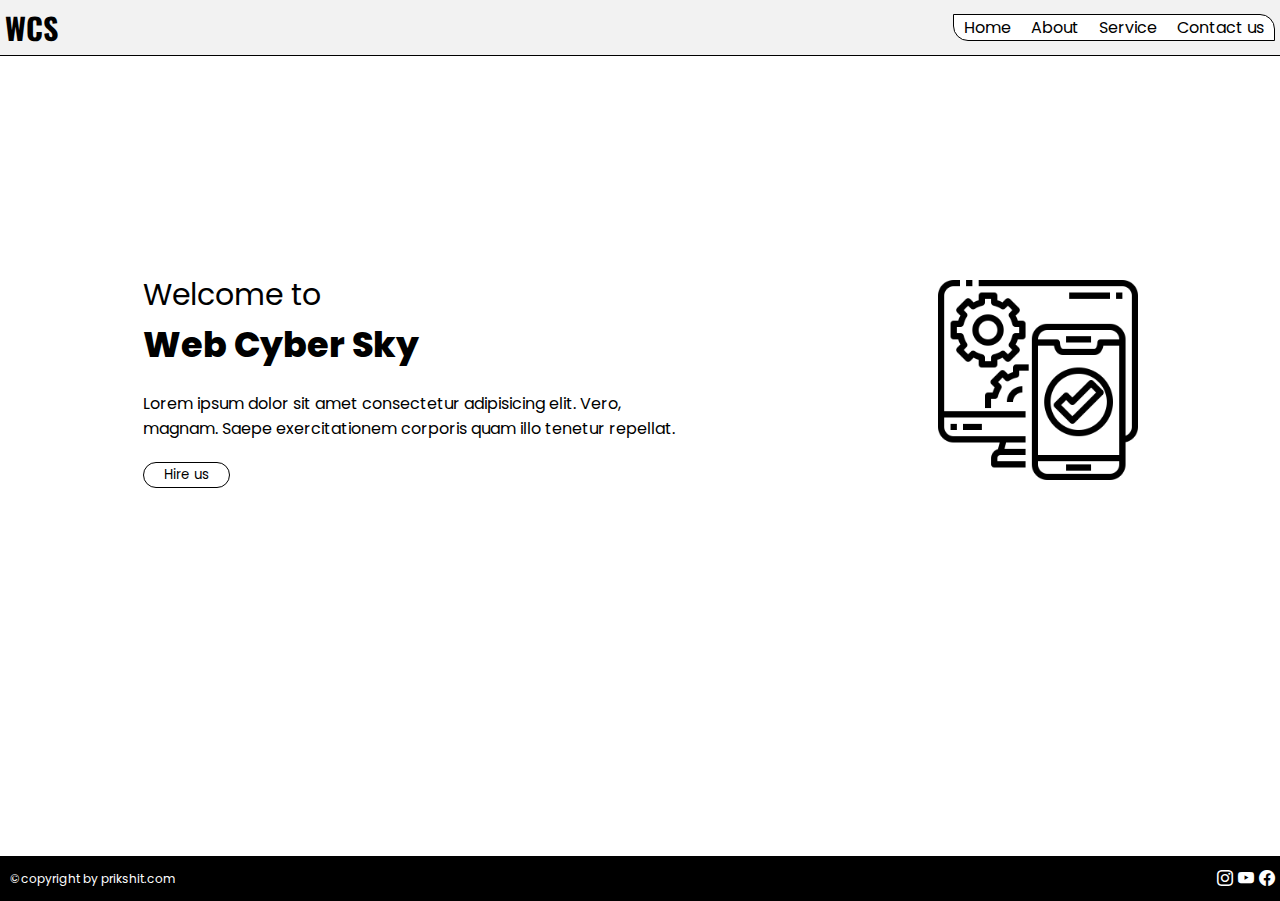
==== index.html @ 8adf8746 "Add files via upload" ====
<!DOCTYPE html>
<html lang="en">
<head>
    <meta charset="UTF-8">
    <meta name="viewport" content="width=device-width, initial-scale=1.0">
    <title>WCS -- Web Cyber Sky</title>
    <link rel="icon" type="png/image" href="images/gym.png">
    <link rel="stylesheet" href="stylesheet/style.css">
    <link rel="stylesheet" href="stylesheet/responsive.css">
    <!-- icon cdn -->
    <link rel="stylesheet" href="https://cdn.jsdelivr.net/npm/bootstrap-icons@1.11.3/font/bootstrap-icons.min.css">
</head>
<body>
    <!-- header start -->
     <header>
        <div class="navbar">
            <div class="logo">WCS</div>
            <div class="menu">
                <ul>
                    <li><a href="#">Home</a></li>
                    <li><a href="#">About</a></li>
                    <li><a href="#">Service</a></li>
                    <li><a href="#">Contact us</a></li>
                </ul>
            </div>
            <span id="menubar" class="bi bi-list"></span>
        </div>
     </header>
    <!-- header end -->
    <!-- main content start here -->
     <main>
        <div class="welcome">
            <div class="about">
                <h1>Welcome to<span>Web Cyber Sky</span></h1>
                <p>
                    Lorem ipsum dolor sit amet consectetur adipisicing elit. Vero, magnam. Saepe exercitationem corporis quam illo tenetur repellat.
                </p>
                <button class="btn">Hire us</button>
            </div>
            <img src="images/web_design.png" alt="">
        </div>
     </main>
     <!-- main section end here -->
    <!-- footer start here -->
     <footer>
        <div class="footer">
            <span class="credit">&copycopyright by <a href="#">prikshit.com</a></span>
            <ul class="sociallinks">
                <li><i class="bi bi-instagram"></i></li>
                <li><i class="bi bi-youtube"></i></li>
                <li><i class="bi bi-facebook"></i></li>
            </ul>
        </div>
     </footer>
    <!-- footer end here -->
     <script src="scripts/script.js"></script>
</body>
</html>
---- stylesheet/style.css ----
@import url('https://fonts.googleapis.com/css2?family=Oswald:wght@200..700&family=Poppins:ital,wght@0,100;0,200;0,300;0,400;0,500;0,600;0,700;0,800;0,900;1,100;1,200;1,300;1,400;1,500;1,600;1,700;1,800;1,900&display=swap');
*
{
    margin: 0;
    padding: 0;
    font-family: 'poppins',sans-serif;
}
.navbar
{
    display: flex;
    justify-content: space-between;
    padding: 5px;
    align-items: center;
    background: #f2f2f2;
    border-bottom: 1px solid black;
}
.logo
{
    font-family: "Oswald", system-ui;
    font-weight: 900;
    font-size: 30px;
}
.menu ul
{
    display: flex;
    background: #fff;
    border-radius: 0px 15px;
    border: 1px solid black;
}
.menu ul li
{
    list-style: none;
    margin: 0 10px;
    position: relative;
}
.menu ul li a
{
    text-decoration: none;
    color: #000;
    transition: 0.3s;
}
.menu ul li a:hover
{
    color: #626262;
}
#menubar
{
    font-size: 25px;
    cursor: pointer;
    display: none;
}
/* main section styling */
main
{
    height: 88.9vh;
}
.welcome h1
{
    font-size: 30px;
    font-weight: 400;
}
.welcome h1 span
{
    display: block;
    font-size: 35px;
    font-weight: 800;
}
.welcome img
{
    height: 200px;
}
.welcome
{
    display: flex;
    justify-content: space-around;
    height: 72vh;
    align-items: center;
    margin: 0 20px;
}
.welcome .btn
{
    padding: 2px 20px;
    background: transparent;
    border: 1px solid #000;
    color: #000;
    border-radius: 30px;
    transition: 0.3s background,1s color;
    cursor: pointer;
}
.welcome .btn:hover
{
    background: #000;
    color: #fff;
}
.welcome .about p
{
    max-width: 550px;
    margin: 20px 0;
}
.footer
{
    height: 45px;
    width: 100%;
    position: relative;
    bottom: 0;
    background: #000;
    color: #fff;
    display: flex;
    justify-content: space-between;
    align-items: center;
}
.footer span a
{
    text-decoration: none;
    color: white;
}
.footer span a:hover
{
    text-decoration: underline;
    color: #efefef;
}
.sociallinks
{
    display: flex;
}
.sociallinks li
{
    list-style: none;
    margin-right: 5px;
    cursor: pointer;
}
.credit
{
    font-size: 12px;
    margin-left: 10px;
}
---- stylesheet/responsive.css ----
@media only screen and (max-width: 845px) {
    .welcome
    {
        flex-direction: column-reverse;
    }
    .menu
    {
        position: absolute;
        top: 61px;
        right: 6px;
        transform: translateY(-20px);
        opacity: 0;
        visibility: hidden;
        transition: 0.7s;
    }
    .show
    {
        transform: translateY(0);
        opacity: 1;
        visibility: visible;
    }
    .menu ul
    {
        background: #f2f2f2;
        border-radius: 15px 0;
    }
    #menubar
    {
        display: block;
    }
}
@media only screen and (max-width: 341px) {
    .menu ul
    {
        flex-direction: column;
    }
}
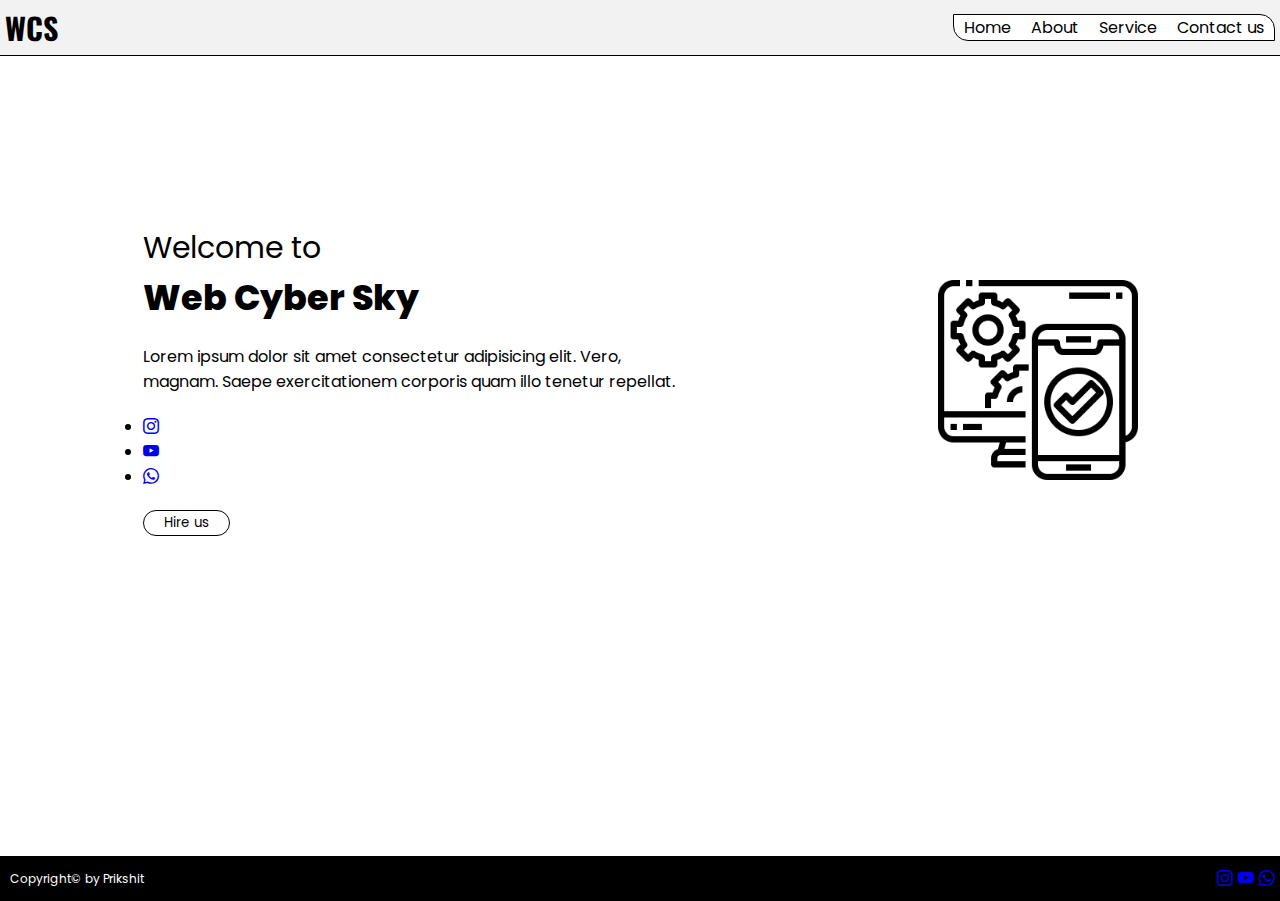
==== commit 50419324: "Update index.html" ====
--- a/index.html
+++ b/index.html
@@ -17,10 +17,10 @@
             <div class="logo">WCS</div>
             <div class="menu">
                 <ul>
-                    <li><a href="#">Home</a></li>
+                    <li><a href="index.html">Home</a></li>
                     <li><a href="#">About</a></li>
                     <li><a href="#">Service</a></li>
-                    <li><a href="#">Contact us</a></li>
+                    <li><a href="contact.html">Contact us</a></li>
                 </ul>
             </div>
             <span id="menubar" class="bi bi-list"></span>
@@ -34,25 +34,30 @@
                 <h1>Welcome to<span>Web Cyber Sky</span></h1>
                 <p>
                     Lorem ipsum dolor sit amet consectetur adipisicing elit. Vero, magnam. Saepe exercitationem corporis quam illo tenetur repellat.
+                    <ul>
+                        <li><a href="#"><i class="bi bi-instagram"></i></a></li>
+                        <li><a href="#"><i class="bi bi-youtube"></i></a></li>
+                        <li><a href="#"><i class="bi bi-whatsapp"></i></a></li>
+                    </ul>
                 </p>
                 <button class="btn">Hire us</button>
             </div>
             <img src="images/web_design.png" alt="">
         </div>
-     </main>
-     <!-- main section end here -->
+    </main>
+    <!-- main section end here -->
     <!-- footer start here -->
-     <footer>
+    <footer>
         <div class="footer">
-            <span class="credit">&copycopyright by <a href="#">prikshit.com</a></span>
+            <span class="credit">Copyright&copy <span class="print_year"></span> by <a href="#">Prikshit</a></span>
             <ul class="sociallinks">
-                <li><i class="bi bi-instagram"></i></li>
-                <li><i class="bi bi-youtube"></i></li>
-                <li><i class="bi bi-facebook"></i></li>
+                <li><a href="#"><i class="bi bi-instagram"></i></a></li>
+                <li><a href="#"><i class="bi bi-youtube"></i></a></li>
+                <li><a href="#"><i class="bi bi-whatsapp"></i></a></li>
             </ul>
         </div>
      </footer>
     <!-- footer end here -->
-     <script src="scripts/script.js"></script>
+    <script src="scripts/script.js"></script>
 </body>
-</html>+</html>
